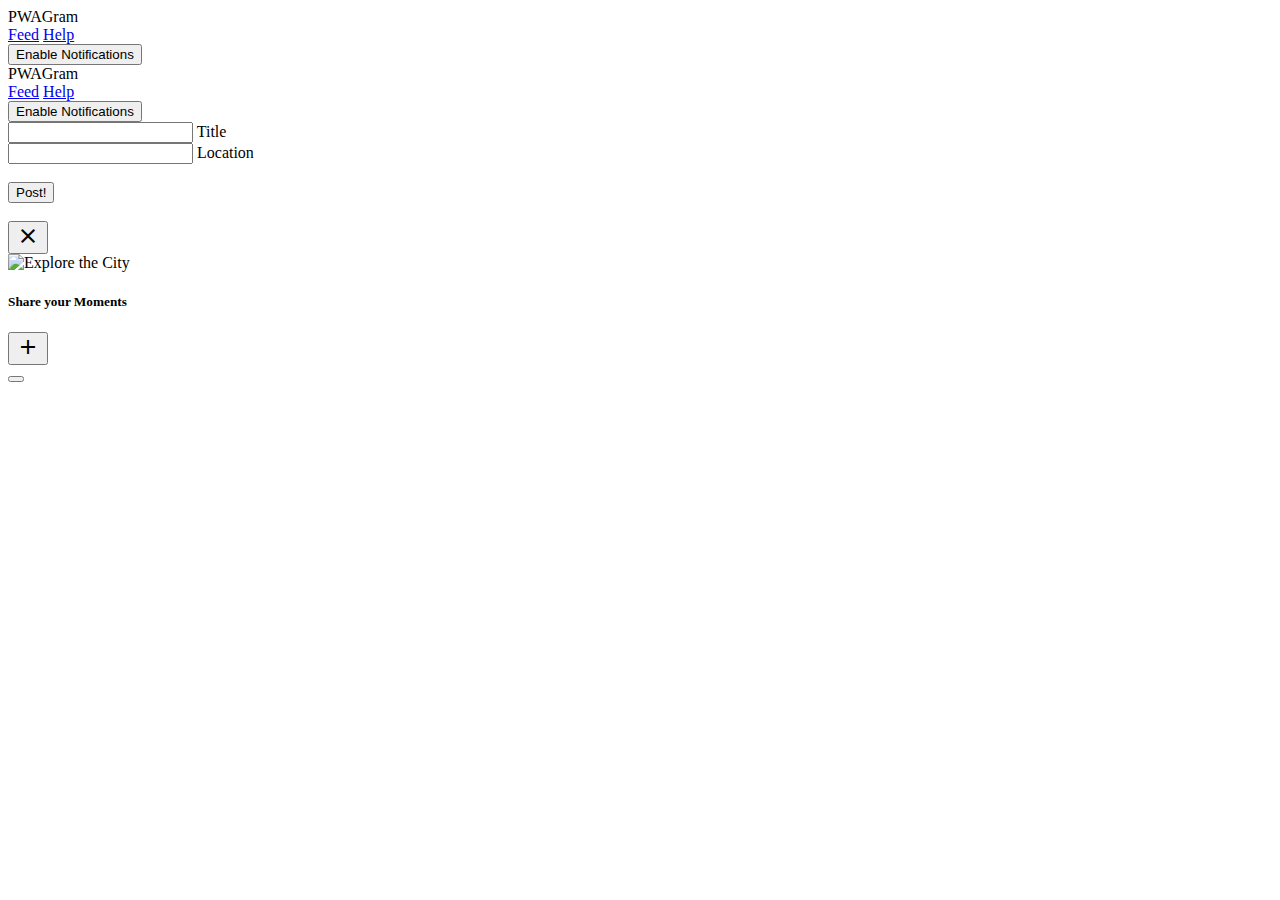
==== public/index.html @ 9553d47a "ok" ====
<!doctype html>
<html lang="en">
<head>
  <meta charset="UTF-8">
  <meta name="viewport"
        content="width=device-width, user-scalable=no, initial-scale=1.0, maximum-scale=1.0, minimum-scale=1.0">
  <meta http-equiv="X-UA-Compatible" content="ie=edge">
  <title>PWAGram</title>
  <link href="https://fonts.googleapis.com/css?family=Roboto:400,700" rel="stylesheet">
  <link rel="stylesheet" href="https://fonts.googleapis.com/icon?family=Material+Icons">
  <link rel="stylesheet"
        href="https://cdnjs.cloudflare.com/ajax/libs/material-design-lite/1.3.0/material.indigo-pink.min.css">
  <link rel="stylesheet" href="/src/css/app.css">
  <link rel="stylesheet" href="/src/css/feed.css">
  <link rel="manifest" href="/manifest.json">
  <meta name="apple-mobile-web-app-capable" content="yes" >
  <meta name"apple-mobile-web-app-status-bar-style" content="black" >
  <meta name="mobile-web-app-title" content="IG clone" />
  <link rel="apple-touch-icon" href="/src/images/icons/apple-icon-57x57.png" sizes="57x57">
  <link rel="apple-touch-icon" href="/src/images/icons/apple-icon-60x60.png" sizes="60x60">
  <link rel="apple-touch-icon" href="/src/images/icons/apple-icon-72x72.png" sizes="72x72">
  <link rel="apple-touch-icon" href="/src/images/icons/apple-icon-76x76.png" sizes="76x76">
  <link rel="apple-touch-icon" href="/src/images/icons/apple-icon-114x114.png" sizes="114x114">
  <link rel="apple-touch-icon" href="/src/images/icons/apple-icon-120x120.png" sizes="120x120">
  <link rel="apple-touch-icon" href="/src/images/icons/apple-icon-144x144.png" sizes="144x144">
  <link rel="apple-touch-icon" href="/src/images/icons/apple-icon-152x152.png" sizes="152x152">
  <link rel="apple-touch-icon" href="/src/images/icons/apple-icon-180x180.png" sizes="180x180">
  <!-- Internet Explorer-->
  <meta name="msapplication-TileImage" content="/src/images/icons/app-icon-144x144.png">
  <meta name="msapplication-TileColor" content="#fff">
  <!-- Across browser + fallback for chrome-->
  <meta name="theme-color" content="#3f51b5">
</head>
<body>

<div id="app">
  <div class="mdl-layout mdl-js-layout mdl-layout--fixed-header">
    <header class="mdl-layout__header">
      <div class="mdl-layout__header-row">
        <!-- Title -->
        <span class="mdl-layout-title">PWAGram</span>
        <!-- Add spacer, to align navigation to the right -->
        <div class="mdl-layout-spacer"></div>
        <!-- Navigation. We hide it in small screens. -->
        <nav class="mdl-navigation mdl-layout--large-screen-only">
          <a class="mdl-navigation__link" href="/">Feed</a>
          <a class="mdl-navigation__link" href="/help">Help</a>
          <div class="drawer-option">
            <button class="enable-notifications mdl-button mdl-js-button mdl-button--raised mdl-button--colored mdl-color--accent">
              Enable Notifications
            </button>
          </div>
        </nav>
      </div>
    </header>
    <div class="mdl-layout__drawer">
      <span class="mdl-layout-title">PWAGram</span>
      <nav class="mdl-navigation">
        <a class="mdl-navigation__link" href="/">Feed</a>
        <a class="mdl-navigation__link" href="/help">Help</a>
        <div class="drawer-option">
          <button class="enable-notifications mdl-button mdl-js-button mdl-button--raised mdl-button--colored mdl-color--accent">
            Enable Notifications
          </button>
        </div>
      </nav>
    </div>
    <main class="mdl-layout__content mat-typography">
      <div id="create-post">
        <form>
          <div class="input-section mdl-textfield mdl-js-textfield mdl-textfield--floating-label">
            <input class="mdl-textfield__input" type="text" id="title">
            <label class="mdl-textfield__label" for="title" name="title">Title</label>
          </div>
          <div class="input-section mdl-textfield mdl-js-textfield mdl-textfield--floating-label" id="manual-location">
            <input class="mdl-textfield__input" type="text" id="location">
            <label class="mdl-textfield__label" for="location" name="location">Location</label>
          </div>
          <br>
          <div>
            <button class="mdl-button mdl-js-button mdl-button--raised mdl-button--colored mdl-color--accent"
                    type="submit" id="post-btn">Post!
            </button>
          </div>
          <br>
          <div>
            <button class="mdl-button mdl-js-button mdl-button--fab" id="close-create-post-modal-btn" type="button">
              <i class="material-icons">close</i>
            </button>
          </div>
        </form>
      </div>
      <img src="/src/images/main-image.jpg"
           alt="Explore the City"
           class="main-image">
      <div class="page-content">
        <h5 class="text-center mdl-color-text--primary">Share your Moments</h5>
        <div id="shared-moments"></div>
      </div>
      <div class="floating-button">
        <button class="mdl-button mdl-js-button mdl-button--fab mdl-button--colored"
                id="share-image-button">
          <i class="material-icons">add</i>
        </button>
      </div>
      <div id="confirmation-toast" aria-live="assertive" aria-atomic="true" aria-relevant="text" class="mdl-snackbar mdl-js-snackbar">
        <div class="mdl-snackbar__text"></div>
        <button type="button" class="mdl-snackbar__action"></button>
      </div>
    </main>
  </div>
</div>
<script defer src="/src/js/material.min.js"></script>
<script src="/src/js/promise.js"></script>
<script src="/src/js/fetch.js"></script>
<script src="/src/js/idb.js"></script>
<script src="/src/js/util.js"></script>
<script src="/src/js/app.js"></script>
<script src="/src/js/feed.js"></script>


</body>
</html>
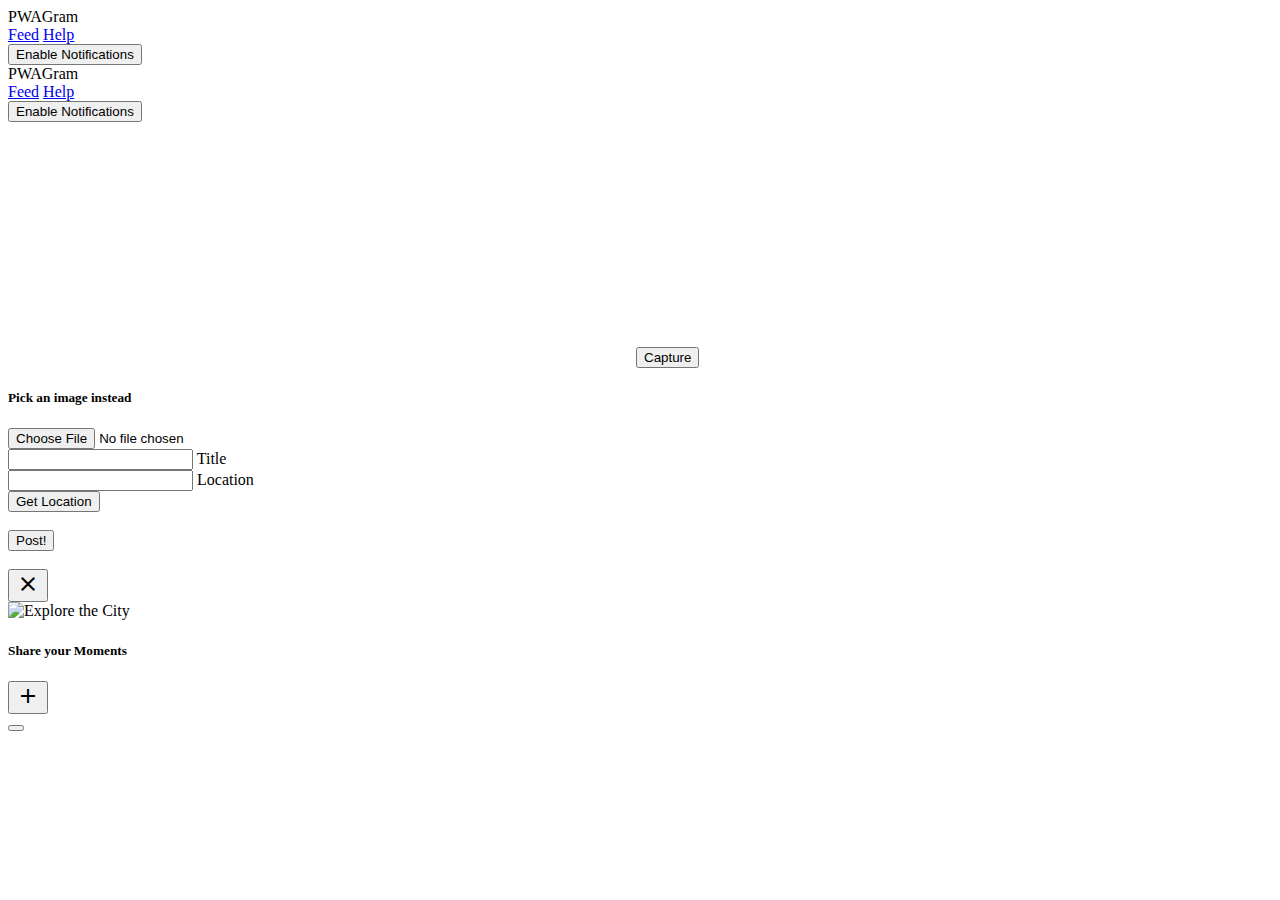
==== commit b3152b81: "ok" ====
--- a/public/index.html
+++ b/public/index.html
@@ -67,6 +67,20 @@
     </div>
     <main class="mdl-layout__content mat-typography">
       <div id="create-post">
+
+          <video id="player" autoplay ></video>
+
+          <canvas id ="canvas" width="320px" height="240px"></canvas>
+          <button class="mdl-button mdl-js-button mdl-button--raised mdl-button--colored" id="capture-btn">
+            Capture
+          </button>
+
+          <div id="pick-image">
+            <h5>Pick an image instead</h5>
+            <input type="file" accept="image/*" id="image-picker" >
+          </div>
+
+
         <form>
           <div class="input-section mdl-textfield mdl-js-textfield mdl-textfield--floating-label">
             <input class="mdl-textfield__input" type="text" id="title">
@@ -75,6 +89,13 @@
           <div class="input-section mdl-textfield mdl-js-textfield mdl-textfield--floating-label" id="manual-location">
             <input class="mdl-textfield__input" type="text" id="location">
             <label class="mdl-textfield__label" for="location" name="location">Location</label>
+          </div>
+
+          <div class="input-section">
+            <button class= "mdl-button mdl-js-button mdl-button--colored" type="button" id="location-btn">Get Location</button>
+            <div class="mdl-spinner md-js-spinner is-active" id="location-loader">
+
+            </div>
           </div>
           <br>
           <div>
